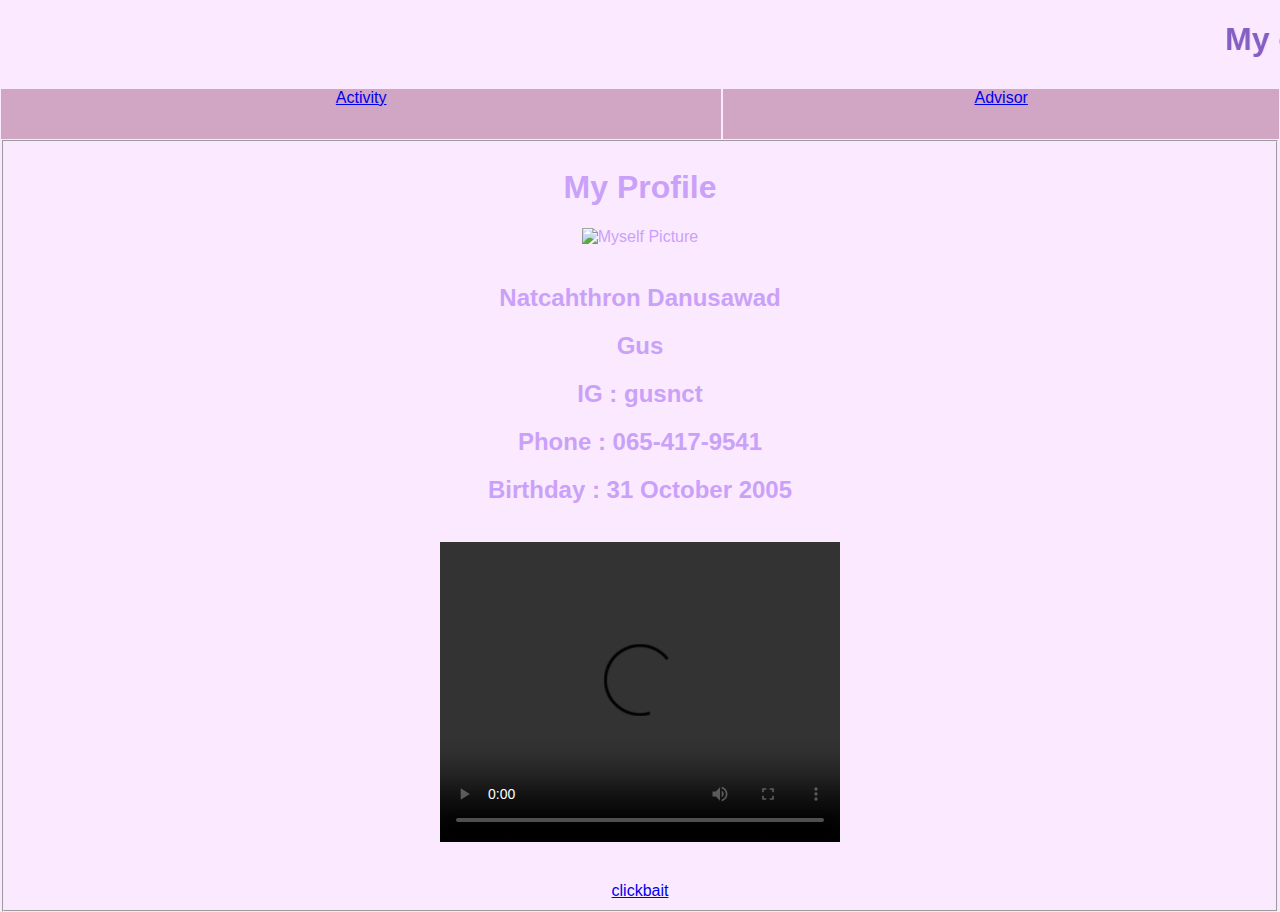
==== index.html @ d692f5c4 "second" ====
<!DOCTYPE html>
    <html>
        <head>
            <title>  My cstu passport </title>
            <link rel ="stylesheet" href="css/style.css">
        </head>
        <body>
            <header>
            <div class="section1">
            <h1> <marquee Scrollamount=7 >  My cstu passport </marquee> </h1> </div>
            </header>
            <div class="flex-layout">

                <div style="flex-grow: 4"><a href="../MyCSTUPassport-66609650319/html/activity.html">Activity</a></div>
                <div style="flex-grow: 3"><a href="../MyCSTUPassport-66609650319/html/advisor.html"> Advisor </a></div>
    
            </div>
            <from>
                <fieldset>
                    
                    
                        <h1 Align="center"> My Profile </h1>  
                        <center>
                            <img src="image/me.jpg" alt="Myself Picture" width="300px" height = 400px Align="center"> </center>
                            <br>

                        <h2 Align="center"> Natcahthron Danusawad </h2>
                        <h2 Align="center"> Gus  </h2>

                        <h2 Align="center">  IG : gusnct  </h2>
                        <h2 Align="center">  Phone : 065-417-9541 </h2>
                        <h2 Align="center">  Birthday : 31 October 2005 </h2>
                            <br>

                        <center> <video src="VDO/mee.mov" width="400" height="300" controls alt="video not supportd" > Video not supported </video> </center>
                            <br>
                            <br>
                        <center> <a title="clickbait" href=" https://www.youtube.com/watch?v=p5fnHWznTBQ " target="_blank"> clickbait</a> </center>
                    </center>
                </fieldset>
            </from>

        </body>
    </html>
---- css/style.css ----
html, body {
                        background-color: #FBEAFF;
                         
                        margin: 0;
                        padding: 0;
                        font-family: 'Prompt', sans-serif;
                        color: rgb(202, 161, 249);
                      }
                      .flex-layout{
                        display: flex;
                    }
                    .flex-layout div{
                        background-color: rgb(209, 165, 196);
                        margin: 1px;
                        text-align: center;
                        height: 50px;
                    }
                    .section1{
                      color: #845EC2;
                    }
                    .section2{
                      color: #a844bf;
                    }
                    .section3{
                      color: rgb(26, 194, 138);
                    }
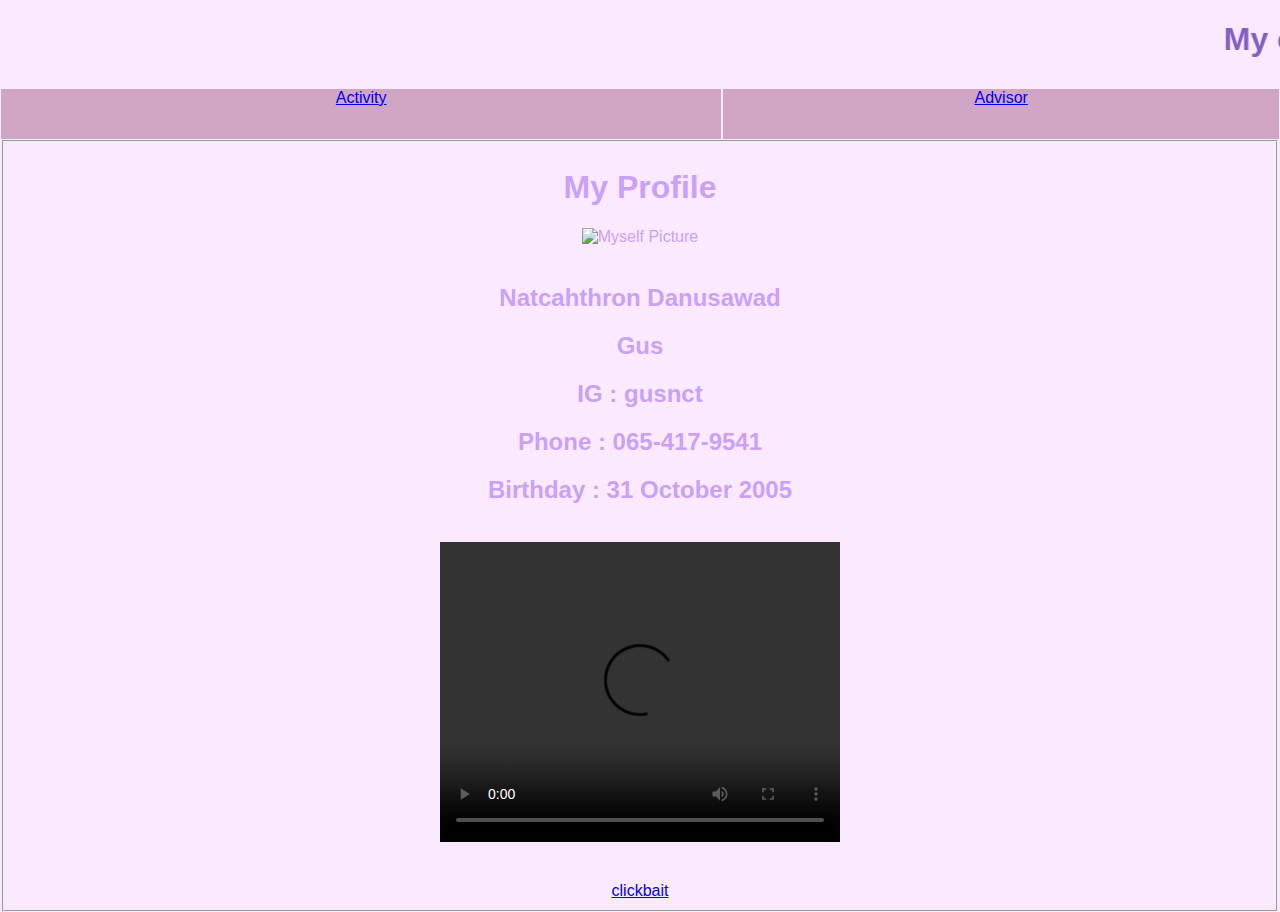
==== commit 022ba25b: "Repnsive web" ====
--- a/index.html
+++ b/index.html
@@ -3,13 +3,83 @@
         <head>
             <title>  My cstu passport </title>
             <link rel ="stylesheet" href="css/style.css">
+            <style>
+                @media only screen and (max-width: 768px) {
+            [class*="col-"] {
+            width: 100%;
+            }
+            html, body {
+                        background-color: #FBEAFF;
+                         
+                        margin: 0;
+                        padding: 0;
+                        font-family: 'Prompt', sans-serif;
+                        color: rgb(58, 142, 238);
+                      }
+                      .flex-layout{
+                        display: flex;
+                    }
+                    .flex-layout div{
+                        background-color: rgb(180, 209, 165);
+                        margin: 1px;
+                        text-align: center;
+                        height: 50px;
+                    }
+                    .section1{
+                      color: #5ea7c2;
+                    }
+                    .section2{
+                      color: #a844bf;
+                    }
+                    .section3{
+                      color: rgb(26, 194, 138);
+                    }
+
+
+            }
+            
+
+            @media only screen and (min-width: 600px) {
+            /* For tablets: */
+            .col-s-1 {width: 8.33%;}
+            .col-s-2 {width: 16.66%;}
+            .col-s-3 {width: 100%;}
+            .col-s-4 {width: 33.33%;}
+            .col-s-5 {width: 41.66%;}
+            .col-s-6 {width: 100%;}
+            .col-s-7 {width: 58.33%;}
+            .col-s-8 {width: 66.66%;}
+            .col-s-9 {width: 75%;}
+            .col-s-10 {width: 83.33%;}
+            .col-s-11 {width: 91.66%;}
+            .col-s-12 {width: 100%;}
+            }
+
+            @media only screen and (min-width: 768px) {
+            /* For desktop: */
+            .col-1 {width: 8.33%;}
+            .col-2 {width: 16.66%;}
+            .col-3 {width: 100%;}
+            .col-4 {width: 33.33%;}
+            .col-5 {width: 41.66%;}
+            .col-6 {width: 100%;}
+            .col-7 {width: 58.33%;}
+            .col-8 {width: 66.66%;}
+            .col-9 {width: 75%;}
+            .col-10 {width: 83.33%;}
+            .col-11 {width: 91.66%;}
+            .col-12 {width: 100%;}
+            
+            
+            }
+            </style>
         </head>
         <body>
             <header>
             <div class="section1">
             <h1> <marquee Scrollamount=7 >  My cstu passport </marquee> </h1> </div>
             </header>
-            <div class="flex-layout">
+            <div class="flex-layout col-3 col-s-3">
 
                 <div style="flex-grow: 4"><a href="../MyCSTUPassport-66609650319/html/activity.html">Activity</a></div>
                 <div style="flex-grow: 3"><a href="../MyCSTUPassport-66609650319/html/advisor.html"> Advisor </a></div>
@@ -18,12 +88,12 @@
             <from>
                 <fieldset>
                     
-                    
+                    <div class="col-6 col-s-9">
                         <h1 Align="center"> My Profile </h1>  
                         <center>
                             <img src="image/me.jpg" alt="Myself Picture" width="300px" height = 400px Align="center"> </center>
                             <br>
-
+                    </div>
                         <h2 Align="center"> Natcahthron Danusawad </h2>
                         <h2 Align="center"> Gus  </h2>
 
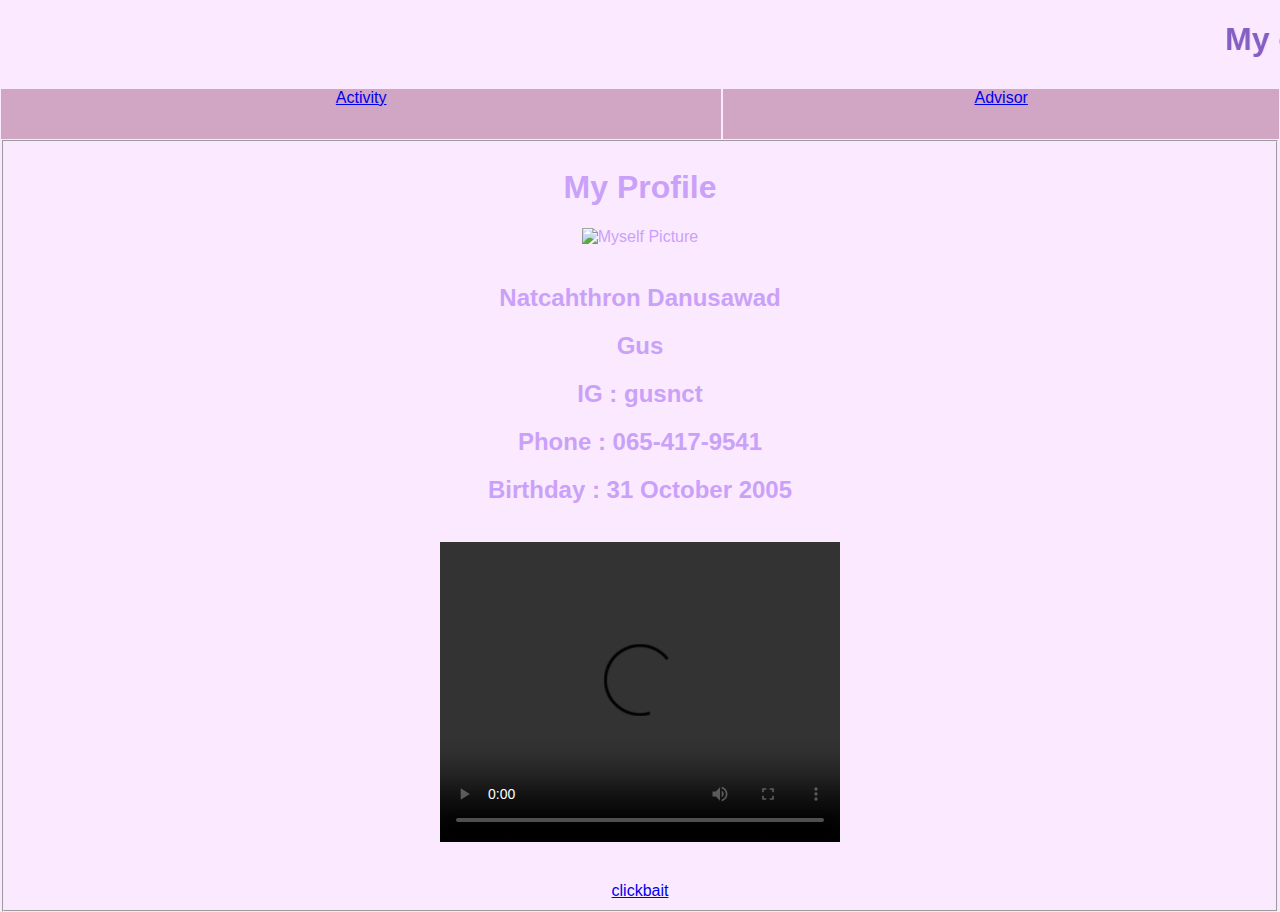
==== commit 8599dae0: "Web responsive" ====
--- a/index.html
+++ b/index.html
@@ -39,7 +39,7 @@
             }
             
 
-            @media only screen and (min-width: 600px) {
+            @media only screen and (min-width: 768px) {
             /* For tablets: */
             .col-s-1 {width: 8.33%;}
             .col-s-2 {width: 16.66%;}
@@ -55,7 +55,7 @@
             .col-s-12 {width: 100%;}
             }
 
-            @media only screen and (min-width: 768px) {
+            @media only screen and (min-width: 1020px) {
             /* For desktop: */
             .col-1 {width: 8.33%;}
             .col-2 {width: 16.66%;}
